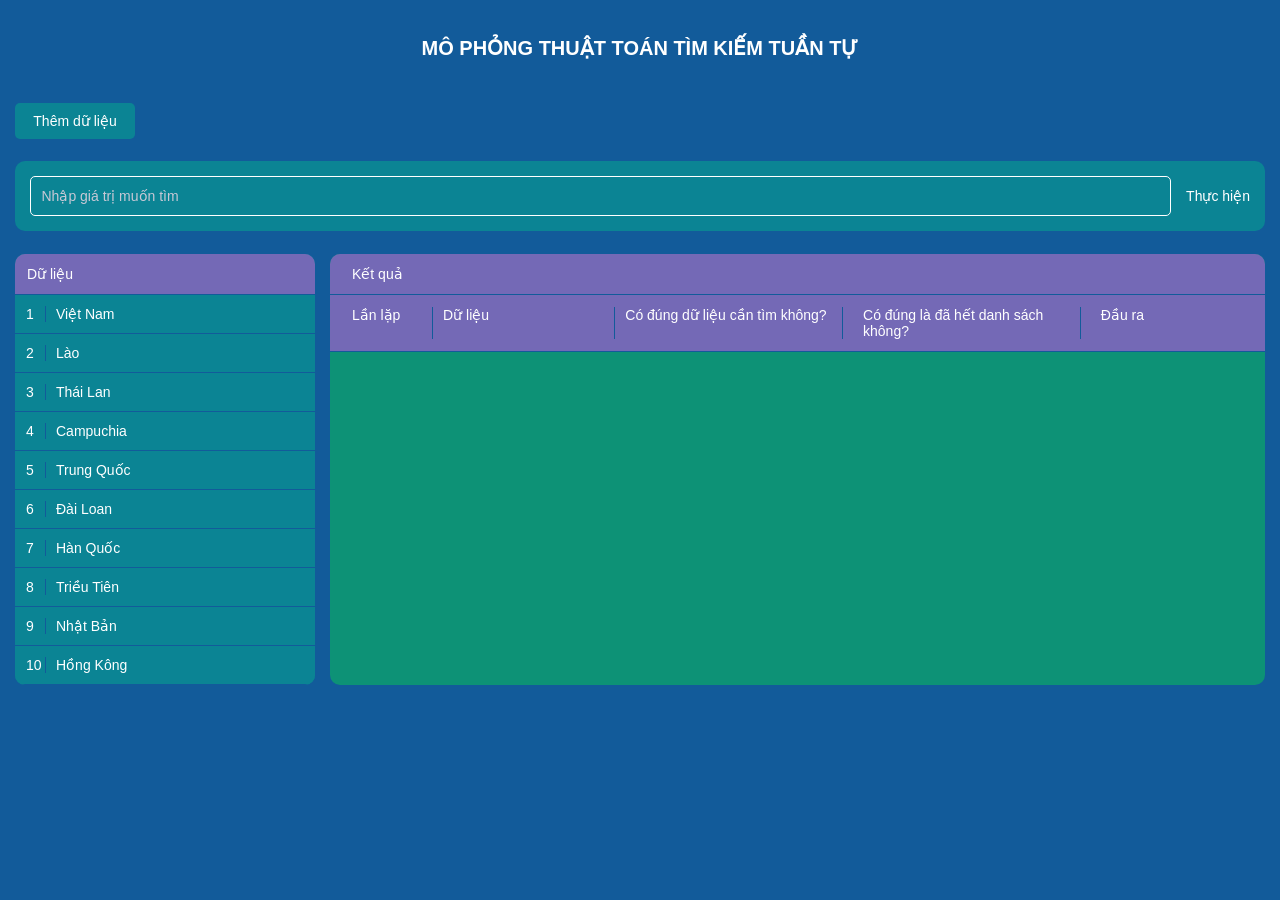
==== sequential/index.html @ ed3289b1 "Mô phỏng thuật toán tìm kiếm tuần tự" ====
<!doctype html>
<html lang="en">

<head>
    <meta charset="utf-8" />
    <meta name="viewport"
        content="width=device-width,initial-scale=1,maximum-scale=1,viewport-fit=cover,user-scalable=no,shrink-to-fit=no" />
    <title>Mô phỏng thuật toán tìm kiếm tuần tự</title>
    <link rel="icon" href="favicon.png" />
    <script defer="defer" src="https://chainplatform.github.io/sequential/126.219eb6309c78798973a0.js"></script>
    <script defer="defer" src="https://chainplatform.github.io/sequential/622.9e2ffaadc7fbb4a24567.js"></script>
    <script defer="defer" src="https://chainplatform.github.io/sequential/503.046680a879def1677f55.js"></script>
    <script defer="defer" src="https://chainplatform.github.io/sequential/611.55e62fec2ec7eb9dec09.js"></script>
    <script defer="defer" src="https://chainplatform.github.io/sequential/270.04e71fbe86ad94933221.js"></script>
    <script defer="defer" src="https://chainplatform.github.io/sequential/app.f4a966230999a06ee520.js"></script>
</head>

<body><noscript>You need to enable JavaScript to run this app.</noscript>
    <div id="app"></div>
</body>

</html>
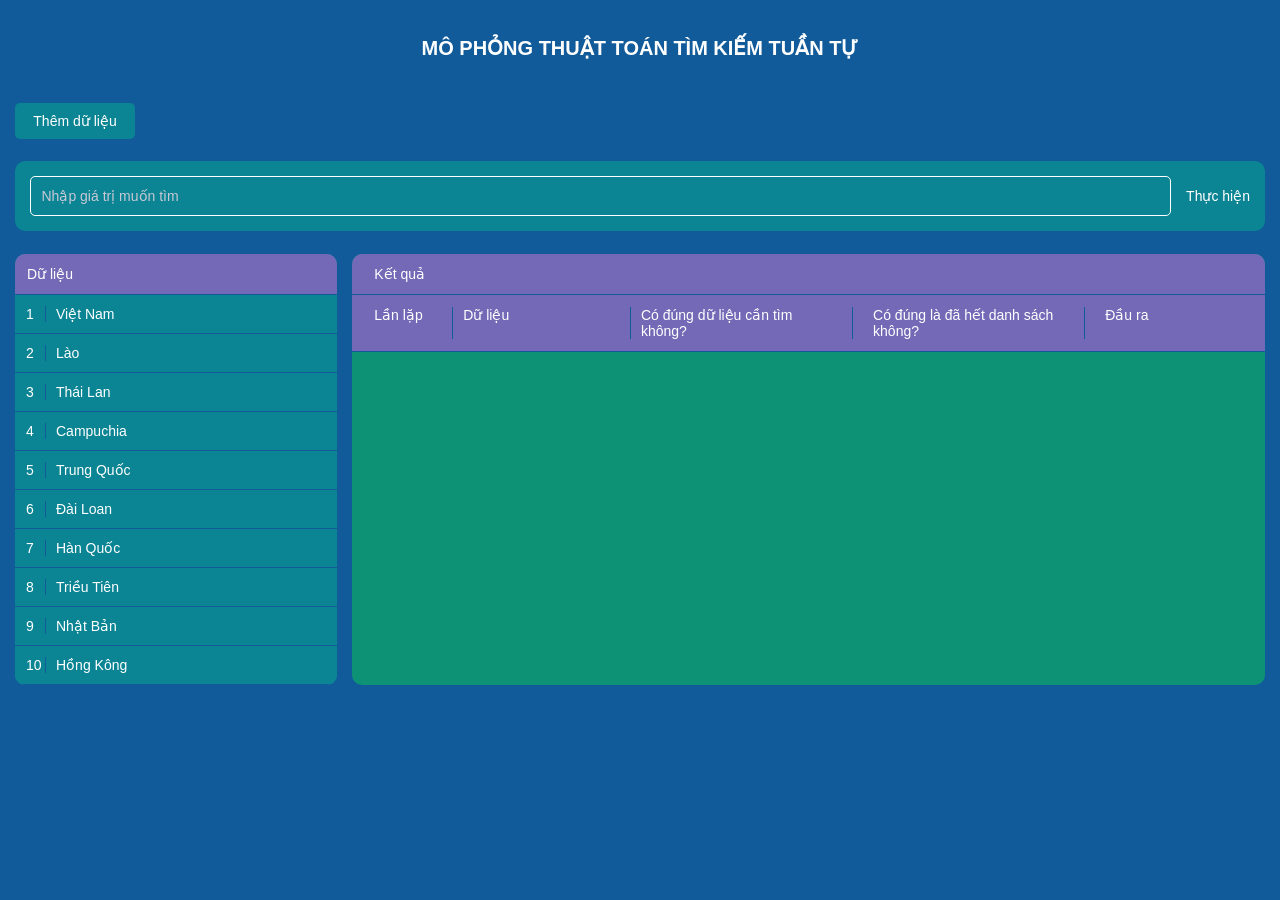
==== commit d3243837: "New Version" ====
--- a/sequential/index.html
+++ b/sequential/index.html
@@ -5,14 +5,13 @@
     <meta charset="utf-8" />
     <meta name="viewport"
         content="width=device-width,initial-scale=1,maximum-scale=1,viewport-fit=cover,user-scalable=no,shrink-to-fit=no" />
-    <title>Mô phỏng thuật toán tìm kiếm tuần tự</title>
-    <link rel="icon" href="favicon.png" />
+    <title>Thuật toán tìm kiếm tuần tự</title>
     <script defer="defer" src="https://chainplatform.github.io/sequential/126.219eb6309c78798973a0.js"></script>
     <script defer="defer" src="https://chainplatform.github.io/sequential/622.9e2ffaadc7fbb4a24567.js"></script>
     <script defer="defer" src="https://chainplatform.github.io/sequential/503.046680a879def1677f55.js"></script>
     <script defer="defer" src="https://chainplatform.github.io/sequential/611.55e62fec2ec7eb9dec09.js"></script>
     <script defer="defer" src="https://chainplatform.github.io/sequential/270.04e71fbe86ad94933221.js"></script>
-    <script defer="defer" src="https://chainplatform.github.io/sequential/app.f4a966230999a06ee520.js"></script>
+    <script defer="defer" src="https://chainplatform.github.io/sequential/app.10033d7573d1b0313c7a.js"></script>
 </head>
 
 <body><noscript>You need to enable JavaScript to run this app.</noscript>
